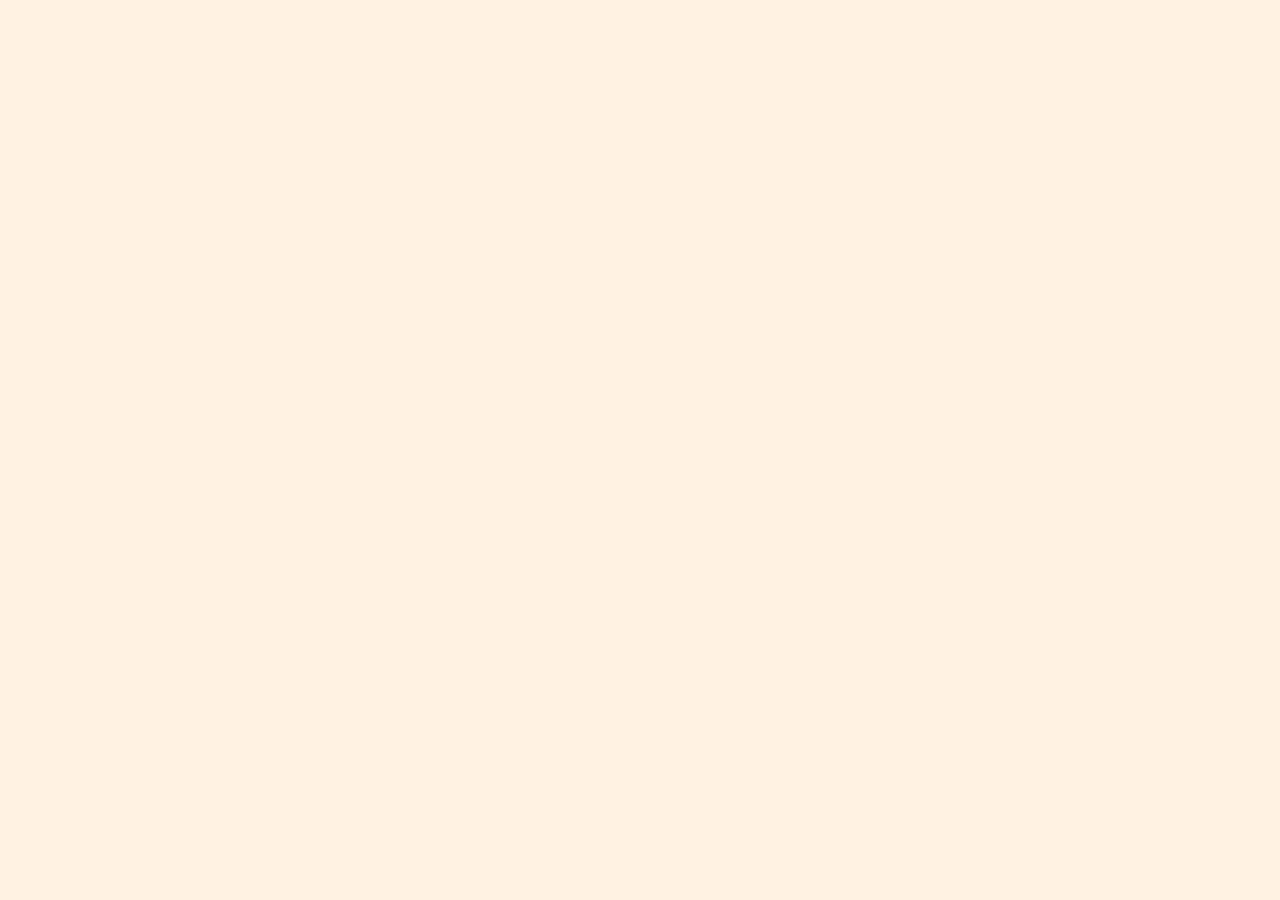
==== checkout/checkout.html @ da1dae43 "first commit" ====
<!DOCTYPE html>
<html>
  <head>
    <meta name="viewport" content="width=device-width, initial-scale=1">
    <link rel="stylesheet" href="checkout.css">
  </head>
  <body>
    <!-- Replace "test" with your own sandbox Business account app client ID -->
    <script src="https://www.paypal.com/sdk/js?client-id=AakElZ8JfPoKLX-pngINgl7UTyEGGPCaUQTCvV2Bw2jGPJzV-XgE584DHCa631fG27-Mlj_C5wW_W9nw"></script>
    <!-- Set up a container element for the button -->
    <div id="paypal-button-container"></div>
    <script>
      paypal.Buttons({
        // Sets up the transaction when a payment button is clicked
        createOrder: (data, actions) => {
          return actions.order.create({
            purchase_units: [{
              amount: {
                value: '60' // Can also reference a variable or function
              }
            }]
          });
        },
        // Finalize the transaction after payer approval
        onApprove: (data, actions) => {
          return actions.order.capture().then(function(orderData) {
            // Successful capture! For dev/demo purposes:
            console.log('Capture result', orderData, JSON.stringify(orderData, null, 2));
            const transaction = orderData.purchase_units[0].payments.captures[0];
            alert(`Transaction ${transaction.status}: ${transaction.id}\n\nSee console for all available details`);
            // When ready to go live, remove the alert and show a success message within this page. For example:
            // const element = document.getElementById('paypal-button-container');
            // element.innerHTML = '<h3>Thank you for your payment!</h3>';
            // Or go to another URL:  actions.redirect('thank_you.html');
          });
        }
      }).render('#paypal-button-container');
    </script>
  </body>
</html>
---- checkout/checkout.css ----
body{
    background-color: #fef1df;
    margin: 0px;
    padding: 0px;
    position: absolute;
    top: 50%;
    left: 50%;
    transform: translate(-50%, -50%);
    font-family: 'Kdam Thmor Pro', sans-serif;
    font-weight: bold;
}
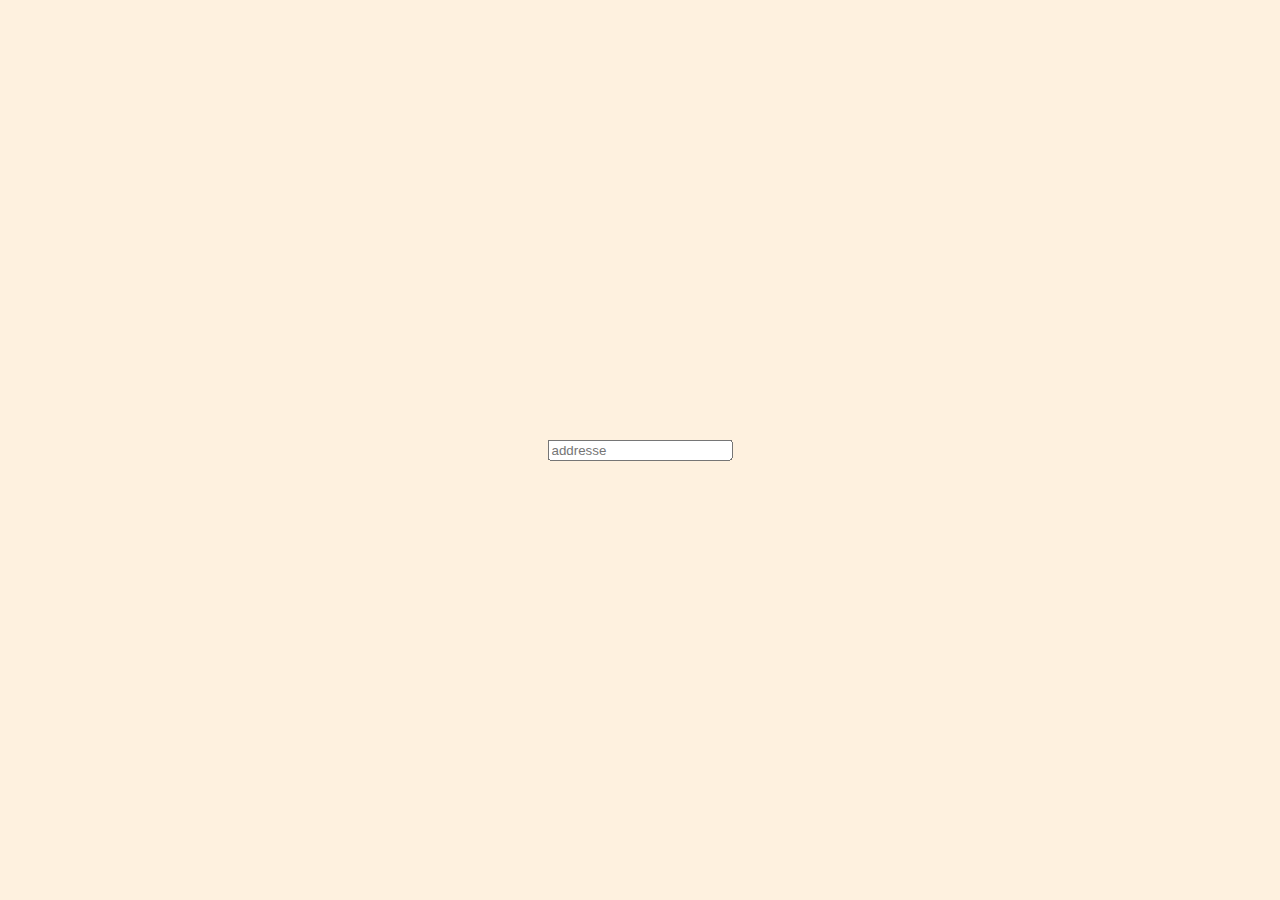
==== commit be215581: "Update checkout.html" ====
--- a/checkout/checkout.html
+++ b/checkout/checkout.html
@@ -6,6 +6,7 @@
     <link rel="stylesheet" href="checkout.css">
   </head>
   <body>
+    <input type="addresse" placeholder="addresse">
     <!-- Replace "test" with your own sandbox Business account app client ID -->
     <script src="https://www.paypal.com/sdk/js?client-id=AakElZ8JfPoKLX-pngINgl7UTyEGGPCaUQTCvV2Bw2jGPJzV-XgE584DHCa631fG27-Mlj_C5wW_W9nw"></script>
     <!-- Set up a container element for the button -->
